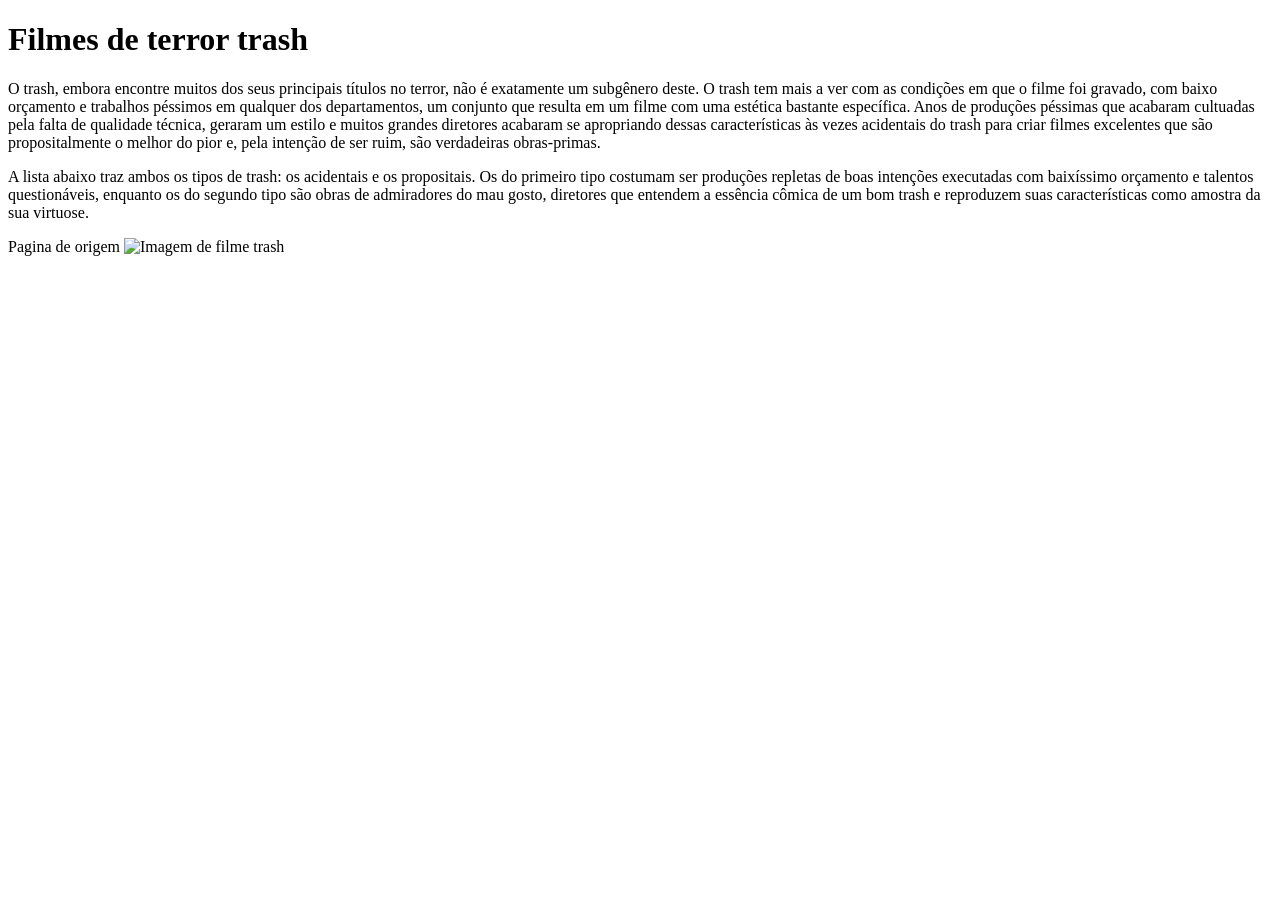
==== aula 01_06_2026/pagina_inicial.html @ dadabb9e "aula_01_06_2026" ====
<!DOCTYPE html>
<html>
    <head>
        <title>pagina teste</title>
        <meta charset="utf-8">
    </head>

    <body>
        <header>
            <h1>
                Filmes de terror trash
            </h1>
        </header>

        <main>

            <p>
                O trash, embora encontre muitos dos seus principais títulos no terror, 
                não é exatamente um subgênero deste. O trash tem mais a ver com as condições
                em que o filme foi gravado, com baixo orçamento e trabalhos péssimos em 
                qualquer dos departamentos, um conjunto que resulta em um filme com uma 
                estética bastante específica. Anos de produções péssimas que acabaram cultuadas 
                pela falta de qualidade técnica, geraram um estilo e muitos grandes diretores 
                acabaram se apropriando dessas características às vezes acidentais do trash para 
                criar filmes excelentes que são propositalmente o melhor do pior e, pela intenção 
                de ser ruim, são verdadeiras obras-primas.
            </p>

            <p>
                A lista abaixo traz ambos os tipos de trash: os acidentais e os propositais.
                Os do primeiro tipo costumam ser produções repletas de boas intenções executadas
                com baixíssimo orçamento e talentos questionáveis, enquanto os do segundo tipo são
                obras de admiradores do mau gosto, diretores que entendem a essência cômica de um bom
                trash e reproduzem suas características como amostra da sua virtuose.
            </p>

            <a href="https://canaltech.com.br/entretenimento/melhores-filmes-trash-167903/"></a>
                Pagina de origem 
            </a>

            <img src="https://encrypted-tbn0.gstatic.com/images?q=tbn:ANd9GcQOT2pfKomxquEUAF1I-l5BAWcOdzN07FxQLA&s" alt="Imagem de filme trash">

        </main>

        <footer>

        </footer>
    </body>
</html>
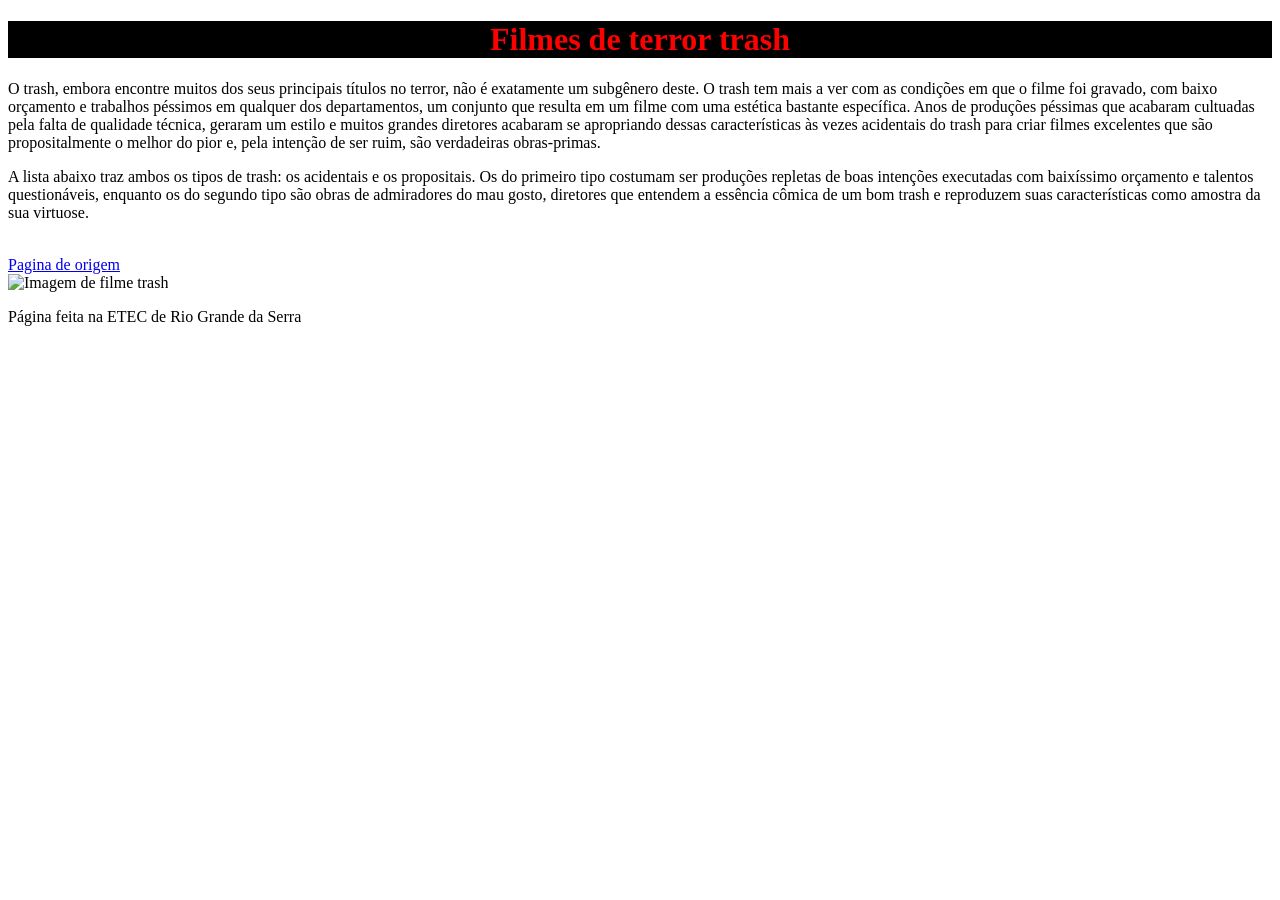
==== commit c2bfb79c: "aula01_06_versao2" ====
--- a/aula 01_06_2026/pagina_inicial.html
+++ b/aula 01_06_2026/pagina_inicial.html
@@ -1,12 +1,21 @@
 <!DOCTYPE html>
-<html>
+<html lang="pt-br">
     <head>
         <title>pagina teste</title>
         <meta charset="utf-8">
     </head>
 
     <body>
-        <header>
+        <header 
+        style="
+        color:red;
+        width: 100%;
+        height: 500;
+        background-color: black;
+        align-self: center;
+        text-align: center;
+        "
+        >
             <h1>
                 Filmes de terror trash
             </h1>
@@ -34,9 +43,13 @@
                 trash e reproduzem suas características como amostra da sua virtuose.
             </p>
 
-            <a href="https://canaltech.com.br/entretenimento/melhores-filmes-trash-167903/"></a>
+            <br>
+
+            <a href="https://canaltech.com.br/entretenimento/melhores-filmes-trash-167903/">
                 Pagina de origem 
             </a>
+
+            <br>
 
             <img src="https://encrypted-tbn0.gstatic.com/images?q=tbn:ANd9GcQOT2pfKomxquEUAF1I-l5BAWcOdzN07FxQLA&s" alt="Imagem de filme trash">
 
@@ -44,6 +57,10 @@
 
         <footer>
 
+            <p>
+                Página feita na ETEC de Rio Grande da Serra
+            </p>
+
         </footer>
     </body>
 </html>
